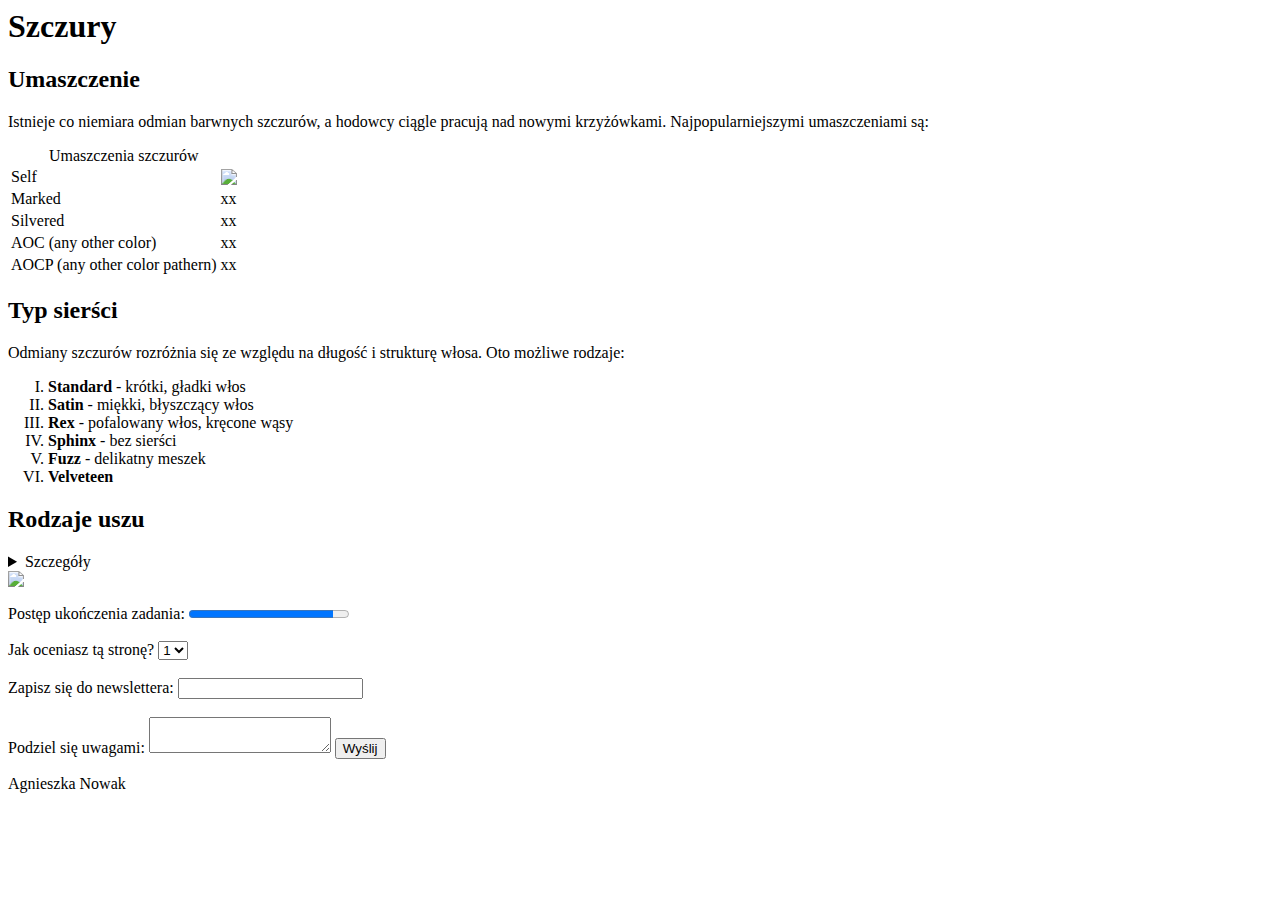
==== index.html @ 498800ed "summary" ====
<html lang = "pl">
<body>
  <header>
    <h1>Szczury</h1>
  </header>
  <article>

    <h2>Umaszczenie</h2>
    <p>Istnieje co niemiara odmian barwnych szczurów, a hodowcy ciągle pracują nad nowymi krzyżówkami. Najpopularniejszymi umaszczeniami są:</p>
    <table>
      <caption>Umaszczenia szczurów</caption>
      <tbody>
        <tr>
          <td>Self</td>
          <td>
            <img src="https://lh3.googleusercontent.com/proxy/mTtQRlvLhaKNSEfMxW3fAH-lF-WSWWB_rDH1VZx-w5ff1vqSnY9hA9V5UwPCD86bS_EqPcQ5nEL6scEQSBGpdwbFajP6EL723GVBn4V45jnMskMzelqTDw"/>
          </td>
        </tr>
        <tr>
          <td>Marked</td>
          <td>xx</td>
        </tr>
        <tr>
          <td>Silvered</td>
          <td>xx</td>
        </tr>
        <tr>
          <td>AOC (any other color)</td>
          <td>xx</td>
        </tr>
        <tr>
          <td>AOCP (any other color pathern)</td>
          <td>xx</td>
        </tr>
      </tbody>
    </table>
  
    <h2>Typ sierści</h2>
    <p>Odmiany szczurów rozróżnia się ze względu na długość i strukturę włosa. Oto możliwe rodzaje:</p>
    <ol type="I">
        <li><strong>Standard</strong> - krótki, gładki włos</li>
        <li><strong>Satin</strong> - miękki, błyszczący włos</li>
        <li><strong>Rex</strong> - pofalowany włos, kręcone wąsy</li>
        <li><strong>Sphinx</strong> - bez sierści</li>
        <li><strong>Fuzz</strong> - delikatny meszek</li>
        <li><strong>Velveteen</strong></li>
      </ol>

    <h2>Rodzaje uszu</h2>

    <details>
      <summary>Szczegóły</summary>
      Szczury Dumbo posiadają duże, okrągłe i nisko osadzone uszy. Jest to spowodowane recesywną mutacją genetyczną.
    </details>
    

    <img src="https://i.pinimg.com/originals/c7/76/ce/c776cefad808628d80881e553f0dc72b.jpg" usemap="#map"><br><br>

    <map name="map">
      <area shape="rect" coords="0,0,265,218" href="https://www.google.com/search?client=firefox-b-e&sca_esv=dd5fb20fe780040b&q=dumbo+rat&tbm=isch&source=lnms&prmd=ivnbz&sa=X&ved=2ahUKEwio-pXKi5CFAxWDXvEDHc7NBtYQ0pQJegQIEhAB&biw=1536&bih=649&dpr=1">
      <area shape="rect" coords="265,0,500,218" href="https://www.google.com/search?q=standard+eared+rat&tbm=isch&ved=2ahUKEwj9ypmGjJCFAxWet_0HHVbwDC4Q2-cCegQIABAA&oq=standard+eared+rat&gs_lp=EgNpbWciEnN0YW5kYXJkIGVhcmVkIHJhdDIGEAAYCBgeSKAPUABY4ApwAHgAkAEAmAFPoAHgAqoBATa4AQPIAQD4AQGKAgtnd3Mtd2l6LWltZ8ICBxAAGIAEGBPCAgYQABgHGB6IBgE&sclient=img&ei=OskBZv3FNJ7v9u8P1uCz8AI&bih=649&biw=1536&client=firefox-b-e&prmd=ivnbz">
    </map>
    

    <label for="progress">Postęp ukończenia zadania:</label>
    <progress id="progress "value="0.9"></progress><br><br>

    <form method="post">
      <label for="ocena">Jak oceniasz tą stronę?</label>
      <select id="ocena">
        <option>1</option>
        <option>2</option>
        <option>3</option>
        <option>4</option>
        <option>5</option>
      </select><br><br>

      <label for="email">Zapisz się do newslettera: </label>
      <input type="text" id="email"></input><br><br>

      <label for="uwagi">Podziel się uwagami: </label>
      <textarea id="uwagi"></textarea>
      <button>Wyślij</button><br>

    </form>

    <footer>
      <p>Agnieszka Nowak</p>
    </footer>
  </article>
</body>
</html>
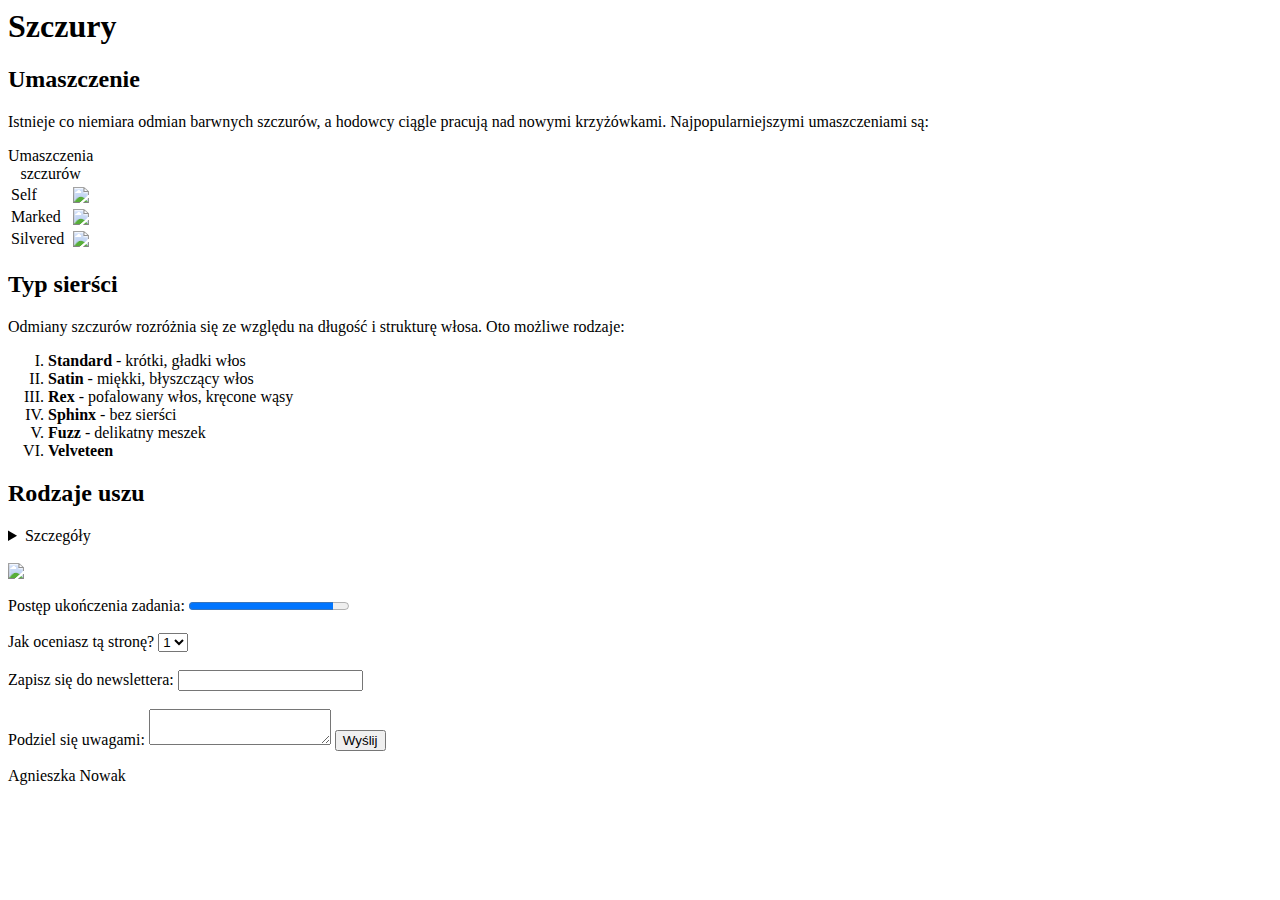
==== commit 6c3cff8e: "uzupelnienie tabeli" ====
--- a/index.html
+++ b/index.html
@@ -18,19 +18,11 @@
         </tr>
         <tr>
           <td>Marked</td>
-          <td>xx</td>
+          <td><img src="https://www.nfrs.org/images/varieties/hooded.jpg"/></td>
         </tr>
         <tr>
           <td>Silvered</td>
-          <td>xx</td>
-        </tr>
-        <tr>
-          <td>AOC (any other color)</td>
-          <td>xx</td>
-        </tr>
-        <tr>
-          <td>AOCP (any other color pathern)</td>
-          <td>xx</td>
+          <td><img src="https://lh3.googleusercontent.com/proxy/Wyt9ZH7Td5sMF4g5hlqFZXMfEcPdXSfRCR_WmFnvTX-7sxYEM-euBUQkvTPpQXn1EhLxulSElZN5FRYaXzO9c7-WcLXqC4NucG61t_4Ndwfw64Vuxm7Q4g"/></td>
         </tr>
       </tbody>
     </table>
@@ -51,7 +43,7 @@
     <details>
       <summary>Szczegóły</summary>
       Szczury Dumbo posiadają duże, okrągłe i nisko osadzone uszy. Jest to spowodowane recesywną mutacją genetyczną.
-    </details>
+    </details><br>
     
 
     <img src="https://i.pinimg.com/originals/c7/76/ce/c776cefad808628d80881e553f0dc72b.jpg" usemap="#map"><br><br>
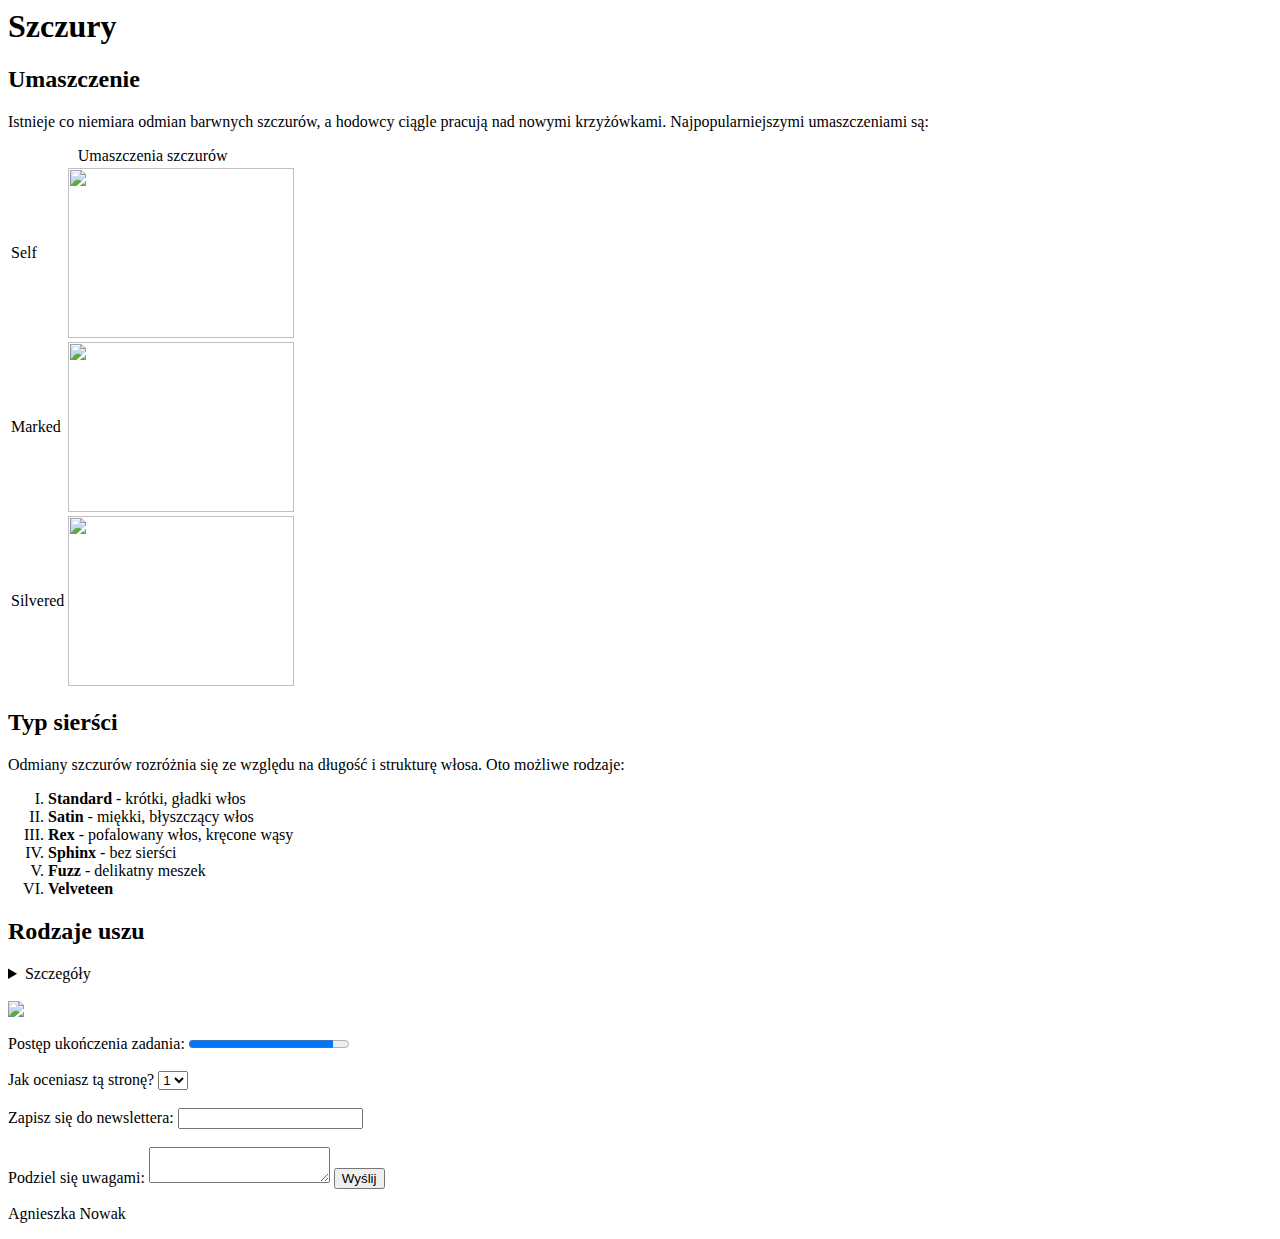
==== commit 3a4c70b0: "wyrownanie rozmiarow zdjec w tabeli" ====
--- a/index.html
+++ b/index.html
@@ -13,16 +13,16 @@
         <tr>
           <td>Self</td>
           <td>
-            <img src="https://lh3.googleusercontent.com/proxy/mTtQRlvLhaKNSEfMxW3fAH-lF-WSWWB_rDH1VZx-w5ff1vqSnY9hA9V5UwPCD86bS_EqPcQ5nEL6scEQSBGpdwbFajP6EL723GVBn4V45jnMskMzelqTDw"/>
+            <img width=226 height=170 src="https://lh3.googleusercontent.com/proxy/mTtQRlvLhaKNSEfMxW3fAH-lF-WSWWB_rDH1VZx-w5ff1vqSnY9hA9V5UwPCD86bS_EqPcQ5nEL6scEQSBGpdwbFajP6EL723GVBn4V45jnMskMzelqTDw"/>
           </td>
         </tr>
         <tr>
           <td>Marked</td>
-          <td><img src="https://www.nfrs.org/images/varieties/hooded.jpg"/></td>
+          <td><img width=226 height=170 src="https://www.nfrs.org/images/varieties/hooded.jpg"/></td>
         </tr>
         <tr>
           <td>Silvered</td>
-          <td><img src="https://lh3.googleusercontent.com/proxy/Wyt9ZH7Td5sMF4g5hlqFZXMfEcPdXSfRCR_WmFnvTX-7sxYEM-euBUQkvTPpQXn1EhLxulSElZN5FRYaXzO9c7-WcLXqC4NucG61t_4Ndwfw64Vuxm7Q4g"/></td>
+          <td><img width=226 height=170 src="https://lh3.googleusercontent.com/proxy/Wyt9ZH7Td5sMF4g5hlqFZXMfEcPdXSfRCR_WmFnvTX-7sxYEM-euBUQkvTPpQXn1EhLxulSElZN5FRYaXzO9c7-WcLXqC4NucG61t_4Ndwfw64Vuxm7Q4g"/></td>
         </tr>
       </tbody>
     </table>
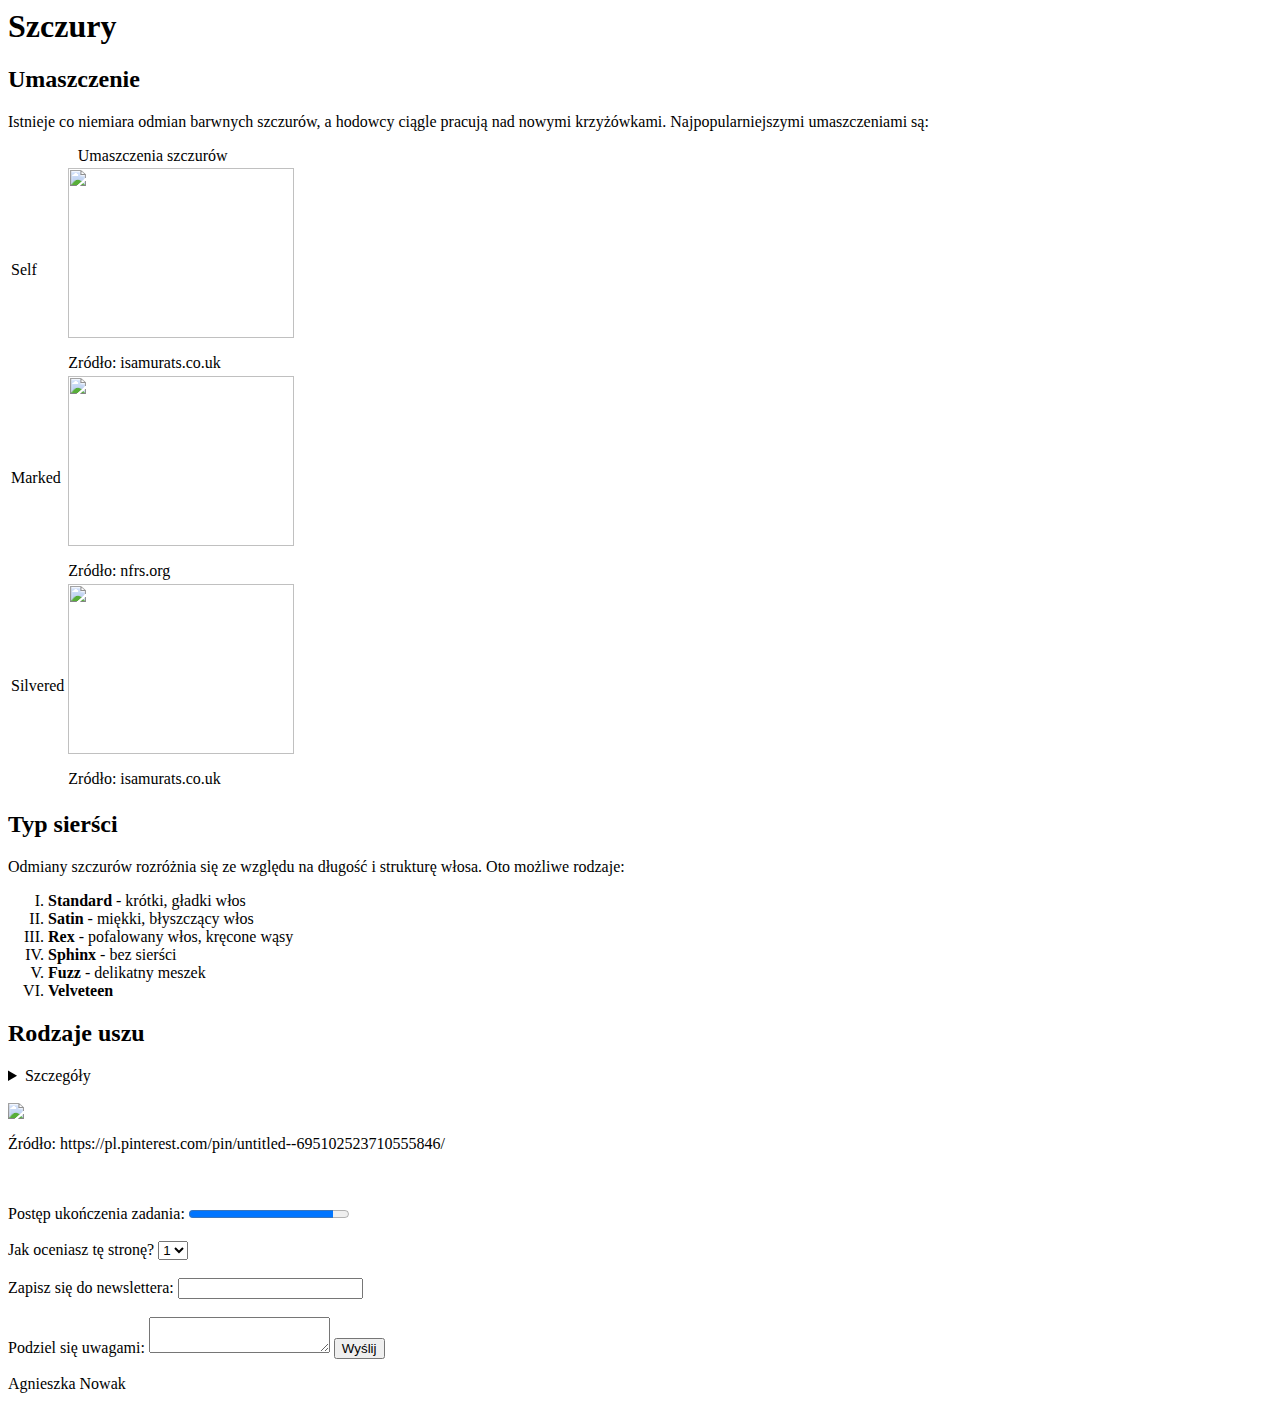
==== commit 905e2cf0: "dodanie zrodel" ====
--- a/index.html
+++ b/index.html
@@ -14,15 +14,22 @@
           <td>Self</td>
           <td>
             <img width=226 height=170 src="https://lh3.googleusercontent.com/proxy/mTtQRlvLhaKNSEfMxW3fAH-lF-WSWWB_rDH1VZx-w5ff1vqSnY9hA9V5UwPCD86bS_EqPcQ5nEL6scEQSBGpdwbFajP6EL723GVBn4V45jnMskMzelqTDw"/>
+            <p>Zródło: isamurats.co.uk</p>
           </td>
         </tr>
         <tr>
           <td>Marked</td>
-          <td><img width=226 height=170 src="https://www.nfrs.org/images/varieties/hooded.jpg"/></td>
+          <td>
+            <img width=226 height=170 src="https://www.nfrs.org/images/varieties/hooded.jpg"/>
+            <p>Zródło: nfrs.org</p>
+          </td>
         </tr>
         <tr>
           <td>Silvered</td>
-          <td><img width=226 height=170 src="https://lh3.googleusercontent.com/proxy/Wyt9ZH7Td5sMF4g5hlqFZXMfEcPdXSfRCR_WmFnvTX-7sxYEM-euBUQkvTPpQXn1EhLxulSElZN5FRYaXzO9c7-WcLXqC4NucG61t_4Ndwfw64Vuxm7Q4g"/></td>
+          <td>
+            <img width=226 height=170 src="https://lh3.googleusercontent.com/proxy/Wyt9ZH7Td5sMF4g5hlqFZXMfEcPdXSfRCR_WmFnvTX-7sxYEM-euBUQkvTPpQXn1EhLxulSElZN5FRYaXzO9c7-WcLXqC4NucG61t_4Ndwfw64Vuxm7Q4g"/>
+            <p>Zródło: isamurats.co.uk</p>
+          </td>
         </tr>
       </tbody>
     </table>
@@ -46,7 +53,10 @@
     </details><br>
     
 
-    <img src="https://i.pinimg.com/originals/c7/76/ce/c776cefad808628d80881e553f0dc72b.jpg" usemap="#map"><br><br>
+    <img src="https://i.pinimg.com/originals/c7/76/ce/c776cefad808628d80881e553f0dc72b.jpg" usemap="#map">
+    <p>Źródło: https://pl.pinterest.com/pin/untitled--695102523710555846/</p>
+    <br><br>
+
 
     <map name="map">
       <area shape="rect" coords="0,0,265,218" href="https://www.google.com/search?client=firefox-b-e&sca_esv=dd5fb20fe780040b&q=dumbo+rat&tbm=isch&source=lnms&prmd=ivnbz&sa=X&ved=2ahUKEwio-pXKi5CFAxWDXvEDHc7NBtYQ0pQJegQIEhAB&biw=1536&bih=649&dpr=1">
@@ -58,7 +68,7 @@
     <progress id="progress "value="0.9"></progress><br><br>
 
     <form method="post">
-      <label for="ocena">Jak oceniasz tą stronę?</label>
+      <label for="ocena">Jak oceniasz tę stronę?</label>
       <select id="ocena">
         <option>1</option>
         <option>2</option>
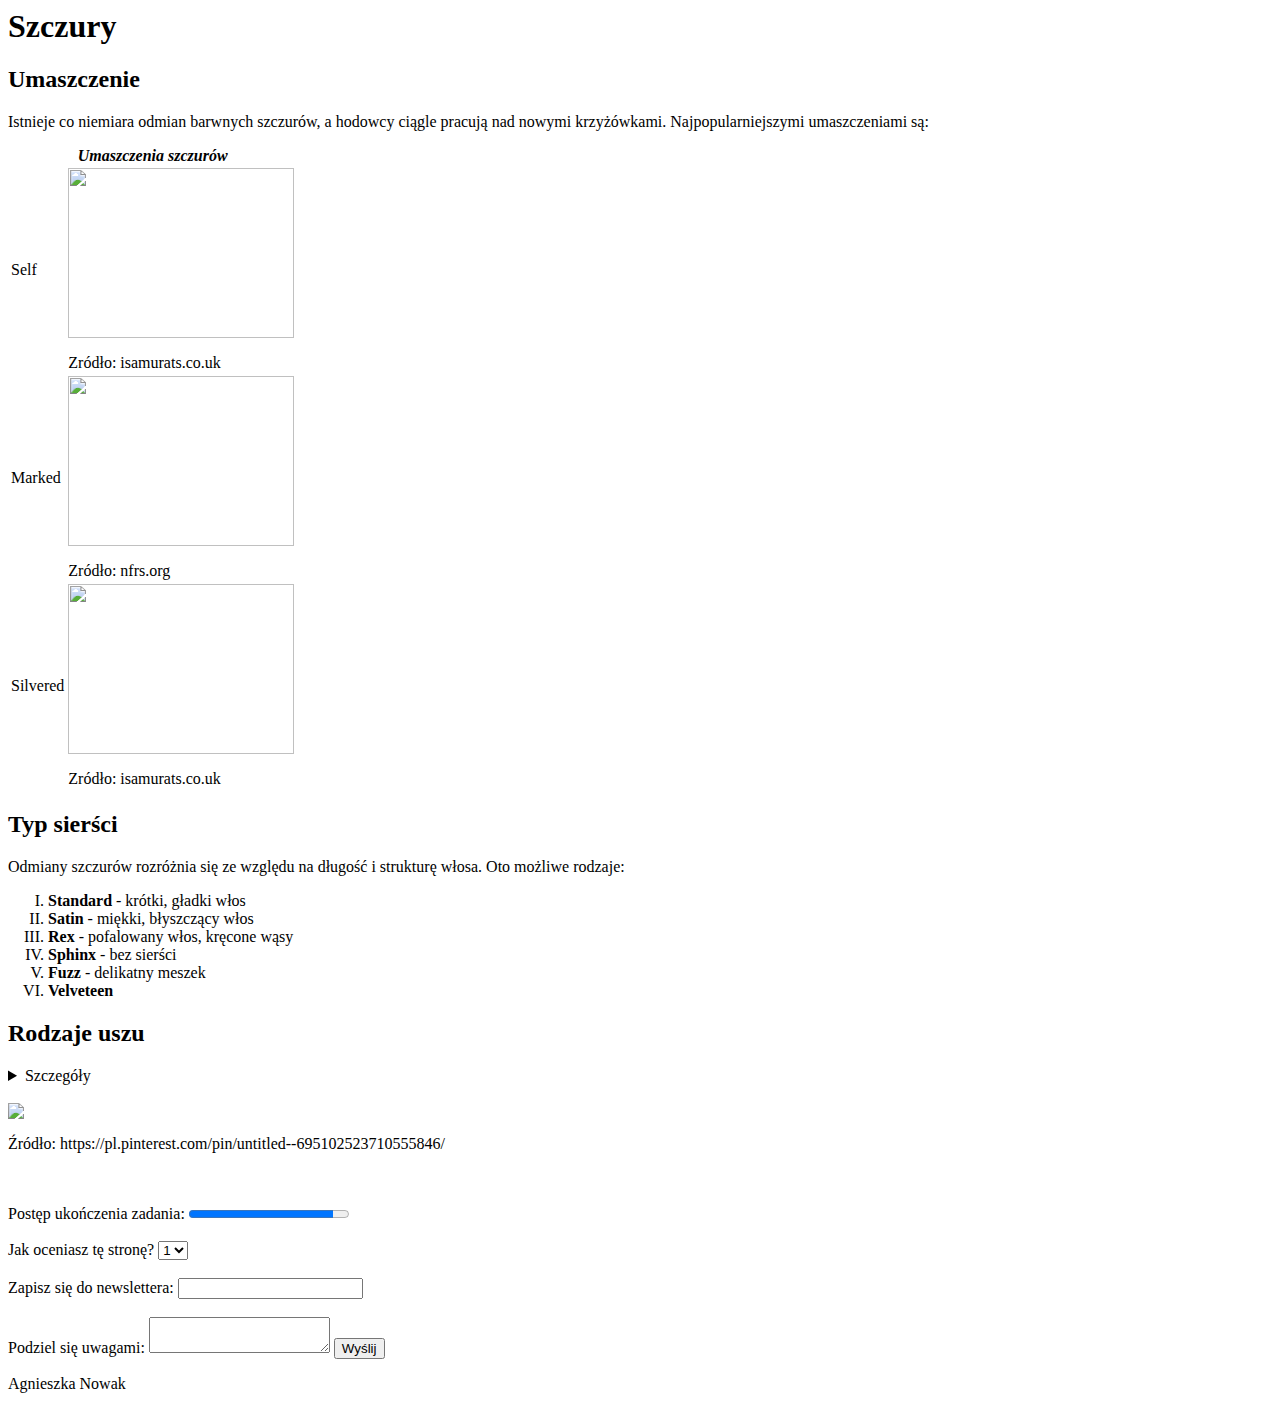
==== commit 97c98265: "graficzne wyroznienie tytulu tabeli" ====
--- a/index.html
+++ b/index.html
@@ -8,7 +8,7 @@
     <h2>Umaszczenie</h2>
     <p>Istnieje co niemiara odmian barwnych szczurów, a hodowcy ciągle pracują nad nowymi krzyżówkami. Najpopularniejszymi umaszczeniami są:</p>
     <table>
-      <caption>Umaszczenia szczurów</caption>
+      <caption><em><strong>Umaszczenia szczurów</strong></em></caption>
       <tbody>
         <tr>
           <td>Self</td>
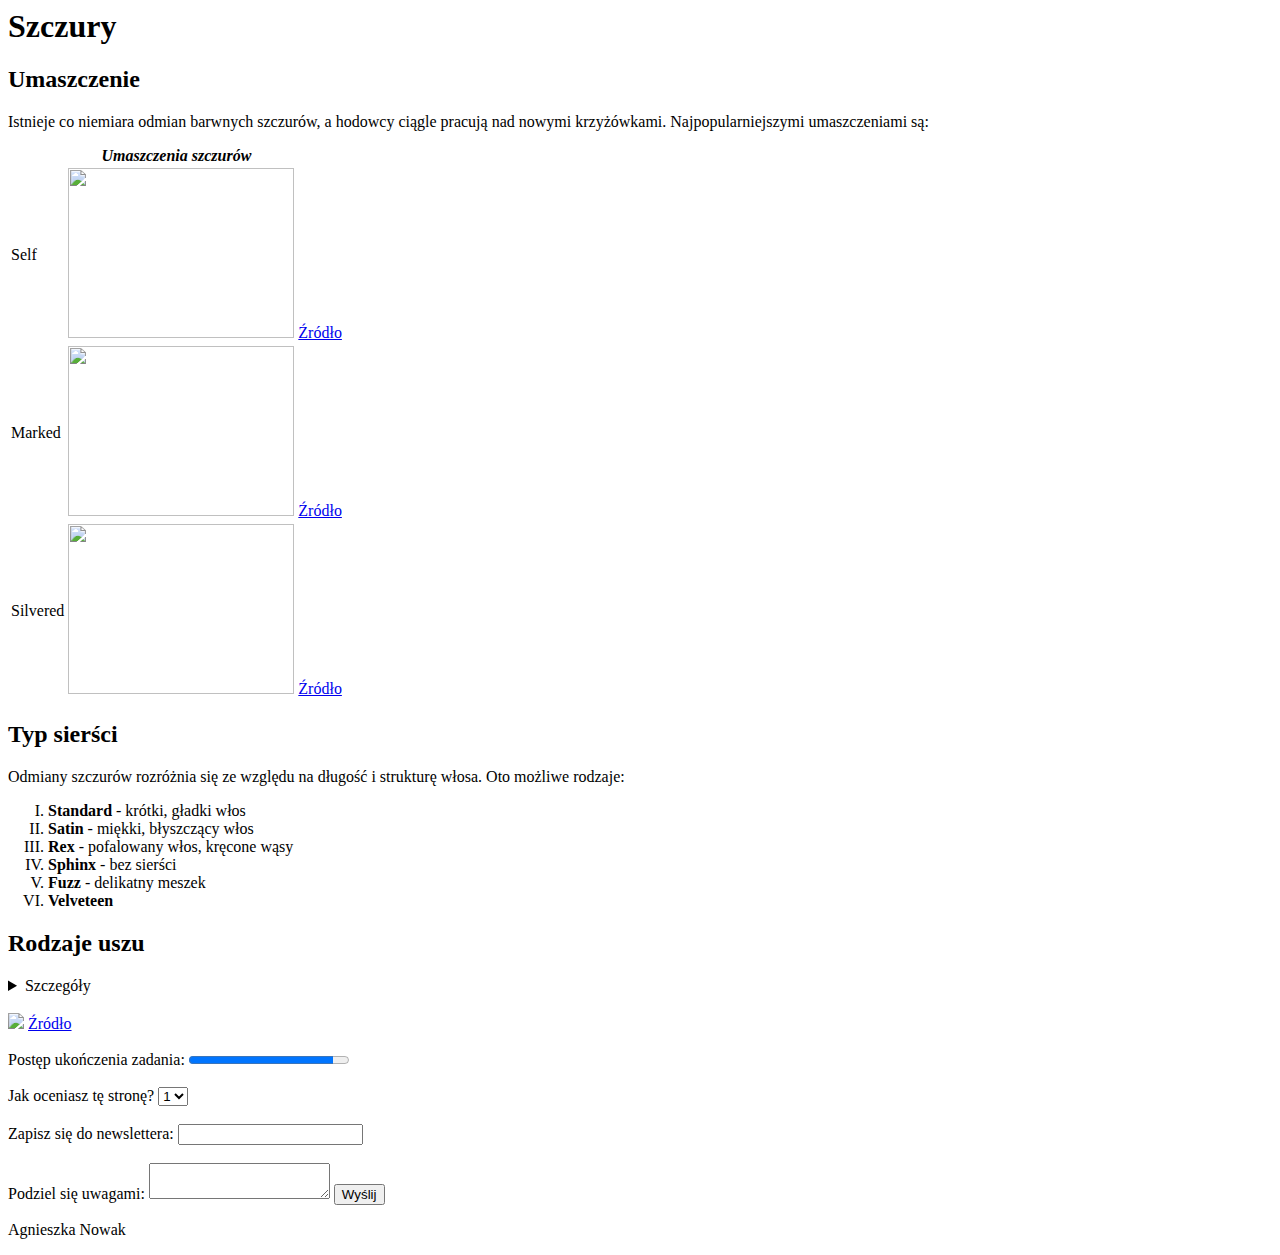
==== commit f0f97556: "zrodla jako linki" ====
--- a/index.html
+++ b/index.html
@@ -14,21 +14,21 @@
           <td>Self</td>
           <td>
             <img width=226 height=170 src="https://lh3.googleusercontent.com/proxy/mTtQRlvLhaKNSEfMxW3fAH-lF-WSWWB_rDH1VZx-w5ff1vqSnY9hA9V5UwPCD86bS_EqPcQ5nEL6scEQSBGpdwbFajP6EL723GVBn4V45jnMskMzelqTDw"/>
-            <p>Zródło: isamurats.co.uk</p>
+            <a href="isamurats.co.uk">Źródło</a>
           </td>
         </tr>
         <tr>
           <td>Marked</td>
           <td>
             <img width=226 height=170 src="https://www.nfrs.org/images/varieties/hooded.jpg"/>
-            <p>Zródło: nfrs.org</p>
+            <a href="nfrs.org">Źródło</a>
           </td>
         </tr>
         <tr>
           <td>Silvered</td>
           <td>
             <img width=226 height=170 src="https://lh3.googleusercontent.com/proxy/Wyt9ZH7Td5sMF4g5hlqFZXMfEcPdXSfRCR_WmFnvTX-7sxYEM-euBUQkvTPpQXn1EhLxulSElZN5FRYaXzO9c7-WcLXqC4NucG61t_4Ndwfw64Vuxm7Q4g"/>
-            <p>Zródło: isamurats.co.uk</p>
+            <a href="isamurats.co.uk">Źródło</a>
           </td>
         </tr>
       </tbody>
@@ -54,7 +54,7 @@
     
 
     <img src="https://i.pinimg.com/originals/c7/76/ce/c776cefad808628d80881e553f0dc72b.jpg" usemap="#map">
-    <p>Źródło: https://pl.pinterest.com/pin/untitled--695102523710555846/</p>
+    <a href="https://pl.pinterest.com/pin/untitled--695102523710555846/">Źródło</a>
     <br><br>
 
 
